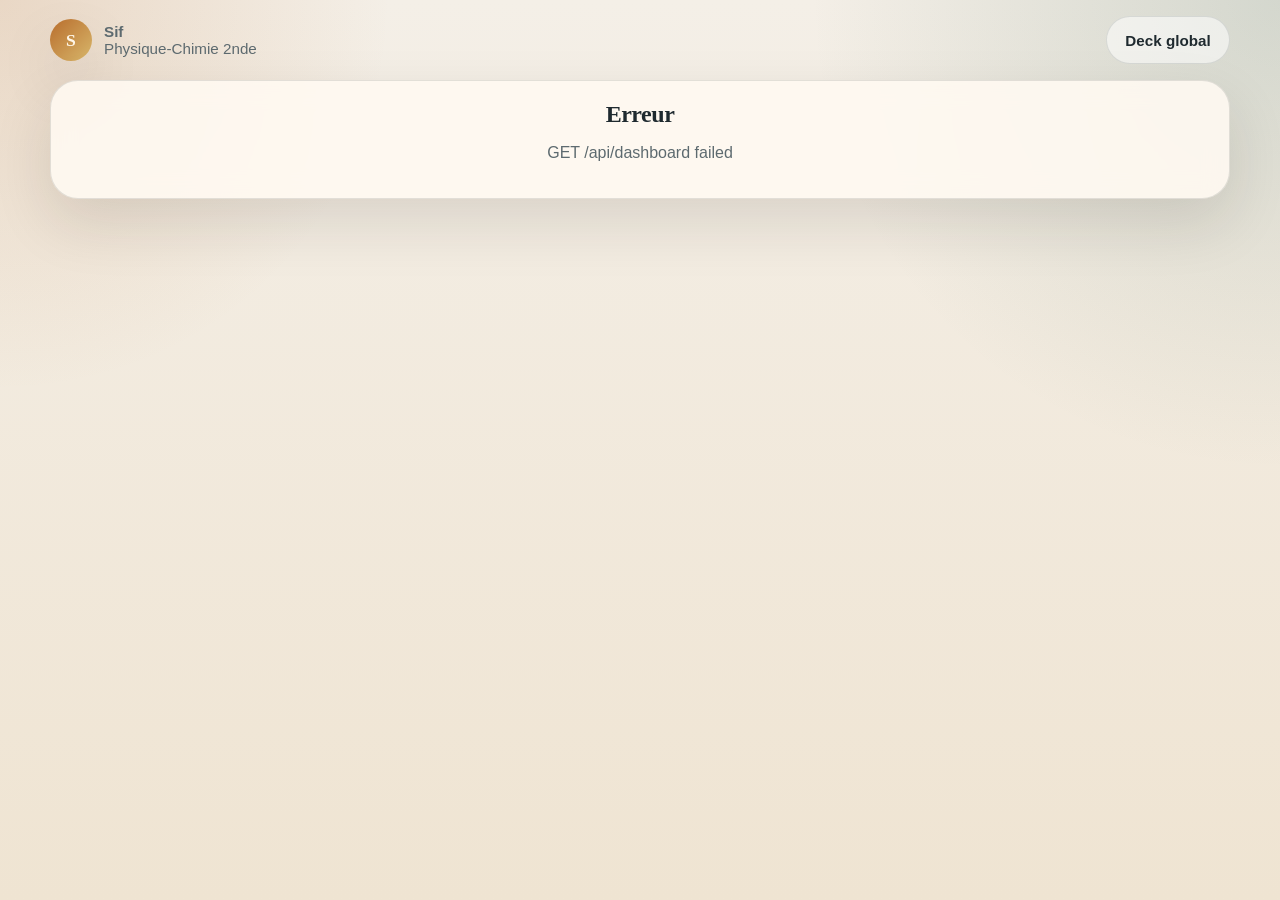
==== app/index.html @ 7b78da50 "feat(app): scaffold modular study platform" ====
<!DOCTYPE html>
<html lang="fr">
<head>
    <meta charset="UTF-8">
    <meta name="viewport" content="width=device-width, initial-scale=1.0">
    <title>Sif | Tableau de bord</title>
    <link rel="icon" href="assets/favicon.svg" type="image/svg+xml">
    <link rel="stylesheet" href="styles/main.css">
</head>
<body>
    <main class="page-shell">
        <header class="topbar">
            <div class="brand-row">
                <span class="crest">S</span>
                <div>
                    <strong>Sif</strong><br>
                    <span class="muted">Physique-Chimie 2nde</span>
                </div>
            </div>
            <div class="actions">
                <a class="btn btn-secondary" href="review.html">Deck global</a>
            </div>
        </header>
        <div id="dashboard-root"></div>
    </main>

    <script src="scripts/api.js"></script>
    <script src="scripts/dashboard.js"></script>
</body>
</html>
---- app/styles/main.css ----
:root {
    --bg: #f4efe7;
    --bg-soft: #efe4d2;
    --panel: rgba(255, 250, 242, 0.88);
    --panel-strong: #fffaf3;
    --text: #1f2a2f;
    --muted: #5d6a6f;
    --line: rgba(31, 42, 47, 0.12);
    --brand: #b86d2d;
    --brand-2: #436b5c;
    --brand-3: #d8b76b;
    --danger: #b34d3c;
    --success: #3f7c58;
    --shadow: 0 24px 60px rgba(35, 27, 18, 0.12);
    --radius-xl: 28px;
    --radius-lg: 20px;
    --radius-md: 14px;
}

* {
    box-sizing: border-box;
}

html {
    scroll-behavior: smooth;
}

body {
    margin: 0;
    min-height: 100vh;
    color: var(--text);
    font-family: "Avenir Next", "Segoe UI", sans-serif;
    background:
        radial-gradient(circle at top left, rgba(184, 109, 45, 0.18), transparent 25%),
        radial-gradient(circle at 100% 0, rgba(67, 107, 92, 0.18), transparent 30%),
        linear-gradient(180deg, var(--bg) 0%, var(--bg-soft) 100%);
}

a {
    color: inherit;
    text-decoration: none;
}

button,
input,
select,
textarea {
    font: inherit;
}

button {
    cursor: pointer;
}

.page-shell {
    width: min(1180px, calc(100% - 2rem));
    margin: 0 auto;
    padding: 1rem 0 3rem;
}

.topbar {
    display: flex;
    justify-content: space-between;
    align-items: center;
    gap: 1rem;
    margin-bottom: 1rem;
    color: var(--muted);
    font-size: 0.95rem;
}

.brand-row {
    display: inline-flex;
    align-items: center;
    gap: 0.75rem;
}

.crest {
    display: inline-flex;
    align-items: center;
    justify-content: center;
    width: 42px;
    height: 42px;
    border-radius: 50%;
    background: linear-gradient(135deg, var(--brand), var(--brand-3));
    color: #fff7e8;
    font-family: Georgia, "Iowan Old Style", serif;
    font-weight: 700;
    font-size: 1.1rem;
    box-shadow: var(--shadow);
}

.eyebrow {
    display: inline-flex;
    align-items: center;
    gap: 0.4rem;
    padding: 0.35rem 0.8rem;
    border-radius: 999px;
    background: rgba(67, 107, 92, 0.12);
    color: var(--brand-2);
    text-transform: uppercase;
    letter-spacing: 0.08em;
    font-size: 0.76rem;
    font-weight: 700;
}

.surface {
    background: var(--panel);
    border: 1px solid var(--line);
    box-shadow: var(--shadow);
    backdrop-filter: blur(12px);
}

.hero {
    display: grid;
    grid-template-columns: minmax(0, 1.45fr) minmax(290px, 0.95fr);
    gap: 1rem;
    margin-bottom: 1rem;
}

.hero-card,
.module-card,
.metric-card,
.lesson-card,
.exercise-card,
.review-card,
.empty-card {
    border-radius: var(--radius-xl);
}

.hero-card {
    padding: 2rem;
    position: relative;
    overflow: hidden;
}

.hero-card::after {
    content: "";
    position: absolute;
    right: -80px;
    bottom: -90px;
    width: 240px;
    height: 240px;
    border-radius: 50%;
    background: radial-gradient(circle, rgba(216, 183, 107, 0.32), transparent 65%);
}

h1,
h2,
h3,
h4 {
    font-family: Georgia, "Iowan Old Style", serif;
    letter-spacing: -0.02em;
    margin: 0;
}

h1 {
    font-size: clamp(2.6rem, 5vw, 4.8rem);
    line-height: 0.94;
    max-width: 11ch;
    margin: 1rem 0 0.9rem;
}

.hero-copy {
    max-width: 62ch;
    line-height: 1.7;
    color: var(--muted);
    font-size: 1.05rem;
}

.actions,
.chip-row,
.stack {
    display: flex;
    flex-wrap: wrap;
    gap: 0.75rem;
}

.stack {
    flex-direction: column;
}

.btn {
    display: inline-flex;
    align-items: center;
    justify-content: center;
    min-height: 48px;
    padding: 0.85rem 1.15rem;
    border-radius: 999px;
    border: 0;
    font-weight: 700;
}

.btn-primary {
    background: linear-gradient(135deg, var(--brand), var(--brand-3));
    color: #26170b;
}

.btn-secondary {
    background: rgba(255, 255, 255, 0.55);
    border: 1px solid var(--line);
    color: var(--text);
}

.btn-danger {
    background: var(--danger);
    color: #fff;
}

.btn-success {
    background: var(--success);
    color: #fff;
}

.grid-metrics,
.grid-modules,
.grid-two {
    display: grid;
    gap: 1rem;
}

.grid-metrics {
    grid-template-columns: repeat(auto-fit, minmax(190px, 1fr));
    margin: 1rem 0 2rem;
}

.grid-modules {
    grid-template-columns: repeat(auto-fit, minmax(260px, 1fr));
}

.grid-two {
    grid-template-columns: minmax(0, 1.25fr) minmax(300px, 0.95fr);
}

.metric-card,
.module-card,
.lesson-card,
.review-card,
.empty-card,
.exercise-card {
    padding: 1.25rem;
}

.metric-label {
    color: var(--muted);
    text-transform: uppercase;
    letter-spacing: 0.08em;
    font-size: 0.72rem;
    font-weight: 700;
    margin-bottom: 0.45rem;
}

.metric-value {
    font-size: clamp(1.8rem, 3vw, 2.7rem);
    line-height: 1;
}

.muted {
    color: var(--muted);
}

.section-head {
    display: flex;
    justify-content: space-between;
    align-items: end;
    gap: 1rem;
    margin: 2rem 0 0.9rem;
}

.module-card h3,
.lesson-card h3,
.exercise-card h3,
.review-card h3 {
    margin-bottom: 0.55rem;
}

.status-pill,
.tag {
    display: inline-flex;
    align-items: center;
    padding: 0.32rem 0.68rem;
    border-radius: 999px;
    font-size: 0.78rem;
    font-weight: 700;
}

.status-pill.active {
    background: rgba(67, 107, 92, 0.15);
    color: var(--brand-2);
}

.status-pill.planned {
    background: rgba(184, 109, 45, 0.12);
    color: var(--brand);
}

.tag {
    background: rgba(216, 183, 107, 0.22);
    color: #6a4c11;
}

.list {
    display: grid;
    gap: 0.75rem;
    margin: 0;
    padding-left: 1rem;
}

.list-tight {
    display: grid;
    gap: 0.45rem;
    margin: 0;
    padding-left: 1rem;
}

.lesson-nav {
    display: grid;
    gap: 0.65rem;
}

.lesson-link {
    display: flex;
    align-items: center;
    justify-content: space-between;
    gap: 0.8rem;
    padding: 0.85rem 0.95rem;
    border: 1px solid var(--line);
    border-radius: var(--radius-md);
    background: rgba(255, 255, 255, 0.48);
}

.lesson-link.is-active {
    border-color: rgba(184, 109, 45, 0.4);
    background: rgba(255, 247, 235, 0.92);
}

.lesson-content {
    line-height: 1.72;
}

.lesson-content h1,
.lesson-content h2,
.lesson-content h3 {
    max-width: none;
    margin-top: 1.15rem;
    margin-bottom: 0.55rem;
    font-size: 1.5rem;
}

.lesson-content p {
    margin: 0 0 0.9rem;
}

.lesson-content ul {
    margin: 0 0 1rem;
    padding-left: 1.15rem;
}

.exercise-card {
    display: grid;
    gap: 1rem;
}

.choice-grid {
    display: grid;
    gap: 0.65rem;
}

.choice {
    display: flex;
    gap: 0.75rem;
    padding: 0.8rem 0.9rem;
    border: 1px solid var(--line);
    border-radius: var(--radius-md);
    background: rgba(255, 255, 255, 0.58);
}

.choice.correct {
    border-color: rgba(63, 124, 88, 0.5);
    background: rgba(63, 124, 88, 0.11);
}

.choice.wrong {
    border-color: rgba(179, 77, 60, 0.45);
    background: rgba(179, 77, 60, 0.1);
}

.feedback {
    padding: 0.9rem 1rem;
    border-radius: var(--radius-md);
    background: rgba(255, 255, 255, 0.55);
    border: 1px dashed var(--line);
}

.review-stage {
    width: min(760px, 100%);
    margin: 1rem auto 0;
}

.flashcard {
    min-height: 340px;
    position: relative;
    perspective: 1200px;
}

.flashcard-inner {
    position: relative;
    min-height: 340px;
    transition: transform 0.6s ease;
    transform-style: preserve-3d;
}

.flashcard.is-flipped .flashcard-inner {
    transform: rotateY(180deg);
}

.flash-face {
    position: absolute;
    inset: 0;
    padding: 1.6rem;
    backface-visibility: hidden;
    border-radius: var(--radius-xl);
    display: flex;
    flex-direction: column;
    justify-content: space-between;
}

.flash-face.back {
    transform: rotateY(180deg);
}

.flash-prompt,
.flash-answer {
    font-size: clamp(1.45rem, 2.4vw, 2.2rem);
    line-height: 1.25;
}

.control-row {
    display: flex;
    flex-wrap: wrap;
    gap: 0.75rem;
    justify-content: center;
    margin-top: 1rem;
}

.empty-card {
    text-align: center;
}

@media (max-width: 900px) {
    .hero,
    .grid-two {
        grid-template-columns: 1fr;
    }
}

@media (max-width: 640px) {
    .page-shell {
        width: min(100% - 1rem, 100%);
    }

    .topbar {
        align-items: start;
        flex-direction: column;
    }

    .hero-card,
    .metric-card,
    .module-card,
    .lesson-card,
    .exercise-card,
    .review-card,
    .empty-card {
        padding: 1rem;
    }
}
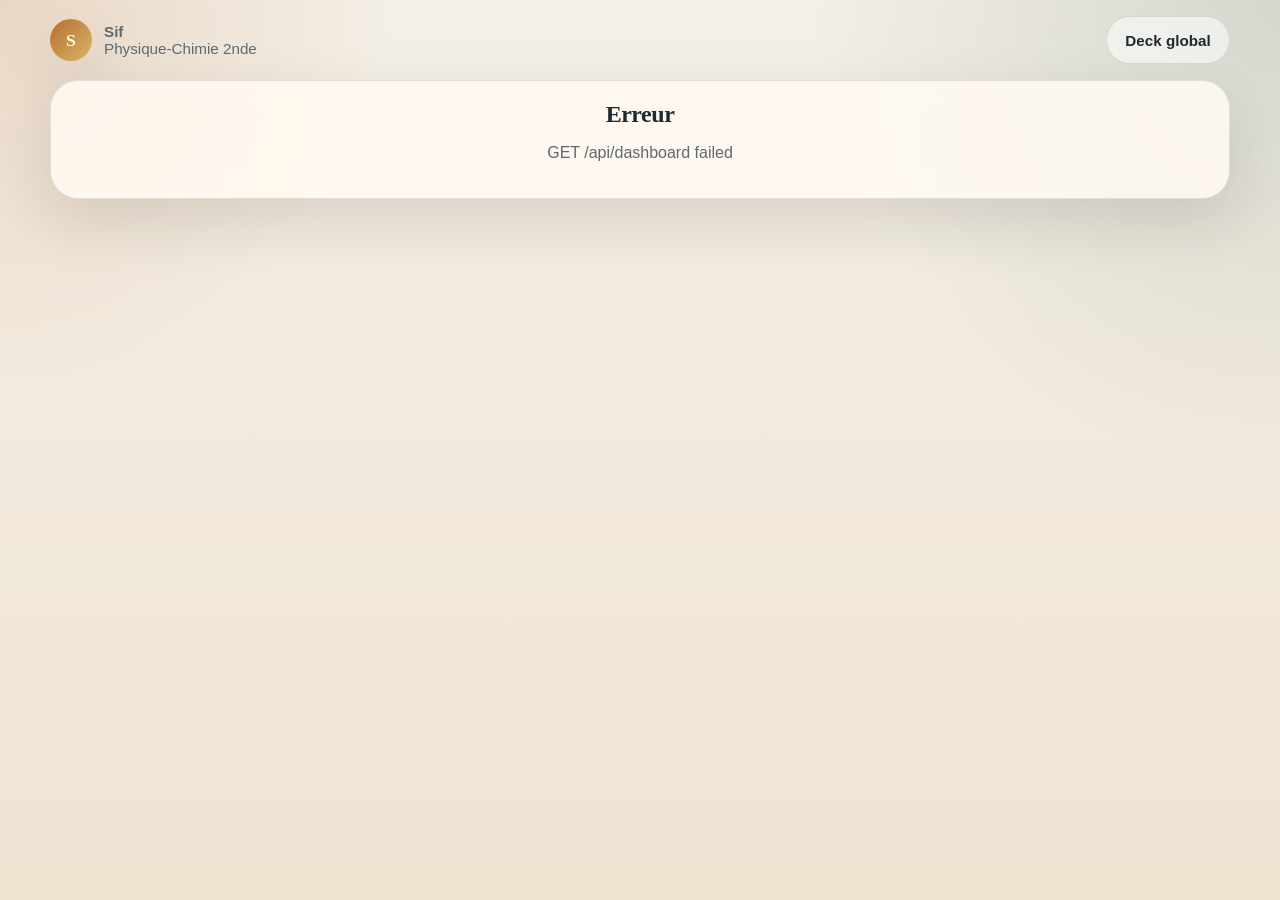
==== commit eca060a9: "feat(app): prepare first deploy baseline" ====
--- a/app/index.html
+++ b/app/index.html
@@ -9,7 +9,7 @@
 </head>
 <body>
     <main class="page-shell">
-        <header class="topbar">
+        <header class="topbar" id="dashboard-topbar">
             <div class="brand-row">
                 <span class="crest">S</span>
                 <div>
@@ -25,6 +25,7 @@
     </main>
 
     <script src="scripts/api.js"></script>
+    <script src="scripts/nav.js"></script>
     <script src="scripts/dashboard.js"></script>
 </body>
 </html>
--- a/app/styles/main.css
+++ b/app/styles/main.css
@@ -41,6 +41,15 @@
     text-decoration: none;
 }
 
+a,
+button,
+label,
+.btn,
+.lesson-link {
+    touch-action: manipulation;
+    -webkit-tap-highlight-color: transparent;
+}
+
 button,
 input,
 select,
@@ -66,6 +75,10 @@
     margin-bottom: 1rem;
     color: var(--muted);
     font-size: 0.95rem;
+}
+
+.topbar.is-hidden {
+    display: none;
 }
 
 .brand-row {
@@ -108,6 +121,7 @@
     border: 1px solid var(--line);
     box-shadow: var(--shadow);
     backdrop-filter: blur(12px);
+    position: relative;
 }
 
 .hero {
@@ -142,6 +156,13 @@
     height: 240px;
     border-radius: 50%;
     background: radial-gradient(circle, rgba(216, 183, 107, 0.32), transparent 65%);
+    pointer-events: none;
+    z-index: 0;
+}
+
+.hero-card > * {
+    position: relative;
+    z-index: 1;
 }
 
 h1,
@@ -154,8 +175,8 @@
 }
 
 h1 {
-    font-size: clamp(2.6rem, 5vw, 4.8rem);
-    line-height: 0.94;
+    font-size: clamp(2rem, 4vw, 3.5rem);
+    line-height: 0.98;
     max-width: 11ch;
     margin: 1rem 0 0.9rem;
 }
@@ -188,6 +209,8 @@
     border-radius: 999px;
     border: 0;
     font-weight: 700;
+    position: relative;
+    z-index: 3;
 }
 
 .btn-primary {
@@ -273,6 +296,19 @@
     margin-bottom: 0.55rem;
 }
 
+.module-card .chip-row,
+.exercise-card .chip-row,
+.review-card .chip-row,
+.lesson-card .chip-row {
+    margin-bottom: 0.8rem;
+}
+
+.module-card p,
+.review-card p,
+.lesson-card p {
+    margin-top: 0;
+}
+
 .status-pill,
 .tag {
     display: inline-flex;
@@ -296,6 +332,28 @@
 .tag {
     background: rgba(216, 183, 107, 0.22);
     color: #6a4c11;
+}
+
+.module-actions {
+    margin-top: 1rem;
+}
+
+.module-note {
+    display: inline-flex;
+    align-items: center;
+    min-height: 48px;
+    padding: 0.85rem 1.15rem;
+    border-radius: 999px;
+    border: 1px solid var(--line);
+    background: rgba(255, 255, 255, 0.42);
+    color: var(--muted);
+    font-weight: 700;
+}
+
+.soft-note {
+    font-size: 0.95rem;
+    line-height: 1.6;
+    color: var(--muted);
 }
 
 .list {
@@ -326,6 +384,28 @@
     border: 1px solid var(--line);
     border-radius: var(--radius-md);
     background: rgba(255, 255, 255, 0.48);
+    position: relative;
+    z-index: 2;
+    text-align: left;
+}
+
+.lesson-link span:first-child {
+    flex: 1;
+    text-align: left;
+}
+
+.lesson-arrow {
+    display: inline-flex;
+    align-items: center;
+    justify-content: center;
+    width: 42px;
+    min-width: 42px;
+    height: 42px;
+    border: 1px solid var(--line);
+    border-radius: 999px;
+    background: rgba(255, 255, 255, 0.72);
+    color: var(--muted);
+    font-weight: 700;
 }
 
 .lesson-link.is-active {
@@ -435,16 +515,38 @@
 }
 
 .control-row {
-    display: flex;
-    flex-wrap: wrap;
+    display: grid;
+    grid-template-columns: repeat(2, minmax(0, 1fr));
     gap: 0.75rem;
+    margin-top: 1rem;
+}
+
+.review-btn {
+    min-height: 84px;
+    border-radius: 24px;
+    flex-direction: column;
+    gap: 0.25rem;
+    align-items: flex-start;
     justify-content: center;
-    margin-top: 1rem;
+    padding: 0.9rem 1rem;
+    text-align: left;
+}
+
+.review-btn span {
+    font-size: 1rem;
+    line-height: 1.15;
+}
+
+.review-btn small {
+    font-size: 0.82rem;
+    line-height: 1.2;
+    opacity: 0.78;
 }
 
 .empty-card {
     text-align: center;
 }
+
 
 @media (max-width: 900px) {
     .hero,
@@ -472,4 +574,8 @@
     .empty-card {
         padding: 1rem;
     }
-}
+
+    .control-row {
+        grid-template-columns: 1fr 1fr;
+    }
+}
